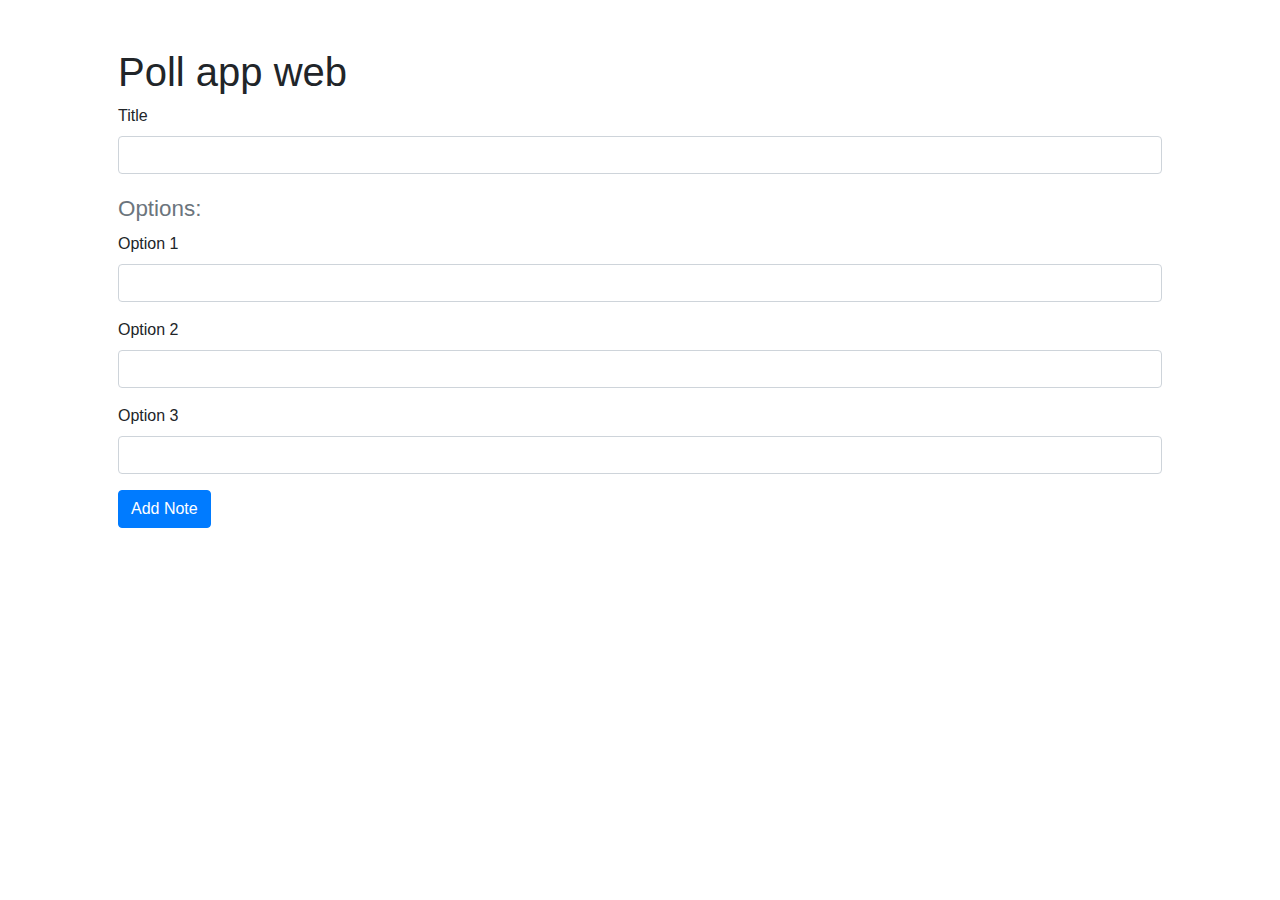
==== src/main/resources/templates/add-poll.html @ 5fb3884d "poll web application" ====
<!doctype html>
<html xmlns:th="http://www.thymeleaf.org">

<head>
	<!-- Required meta tags -->
	<meta charset="utf-8">
	<meta name="viewport" content="width=device-width, initial-scale=1, shrink-to-fit=no">

	<link rel="stylesheet" href="https://stackpath.bootstrapcdn.com/bootstrap/4.3.1/css/bootstrap.min.css"
		integrity="sha384-ggOyR0iXCbMQv3Xipma34MD+dH/1fQ784/j6cY/iJTQUOhcWr7x9JvoRxT2MZw1T" crossorigin="anonymous">
	<link th:href="@{/css/bootstrap-grid.min.css}">

	<title>Poll App</title>
</head>

<body>
	<div class="container p-5">
		<h1>Poll app web</h1>
		<form action="#" th:action="@{/addResult}" method="post" th:object="${polls}">
			<div class="mb-3">
				<label for="exampleInputEmail1" class="form-label">Title</label>
				<input type="text" th:field="*{title}" class="form-control" id="exampleInputEmail1"
					aria-describedby="emailHelp">
			</div>
			<h3>
				<small class="text-muted">Options:</small>
			</h3>
			<div class="mb-3">
				<label for="exampleInputEmail1" class="form-label">Option 1</label>
				<input type="text" th:field="*{option1}" class="form-control" id="exampleInputEmail1"
					aria-describedby="emailHelp">
			</div>
			<div class="mb-3">
				<label for="exampleInputEmail1" class="form-label">Option 2</label>
				<input type="text"  th:field="*{option2}" class="form-control" id="exampleInputEmail1"
					aria-describedby="emailHelp">
			</div>
			<div class="mb-3">
				<label for="exampleInputEmail1" class="form-label">Option 3</label>
				<input type="text" th:field="*{option3}" class="form-control" id="exampleInputEmail1"
					aria-describedby="emailHelp">
			</div>
			<button class="btn btn-primary" type="submit">Add Note</button>
		</form>
	</div>
	
</body>

</html>
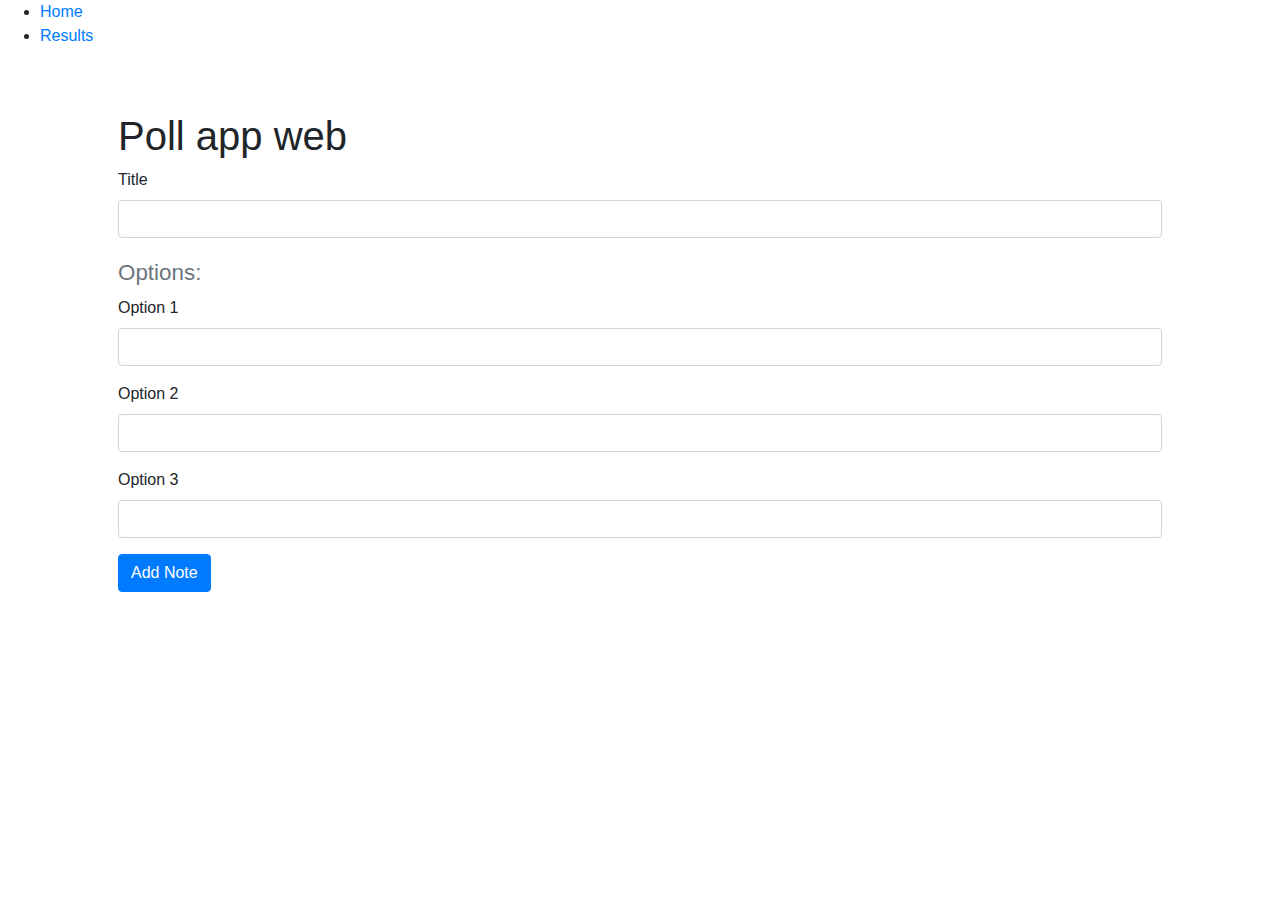
==== commit d8035214: "added chart.js" ====
--- a/src/main/resources/templates/add-poll.html
+++ b/src/main/resources/templates/add-poll.html
@@ -14,9 +14,16 @@
 </head>
 
 <body>
+	<nav>
+		<ul>
+			<li><a href="index.html">Home</a></li>
+			<li><a href="result.html">Results</a></li>
+		</ul>
+	</nav>
+
 	<div class="container p-5">
 		<h1>Poll app web</h1>
-		<form action="#" th:action="@{/addResult}" method="post" th:object="${polls}">
+		<form action="#" th:action="@{/createPoll}" method="post" th:object="${polls}">
 			<div class="mb-3">
 				<label for="exampleInputEmail1" class="form-label">Title</label>
 				<input type="text" th:field="*{title}" class="form-control" id="exampleInputEmail1"
